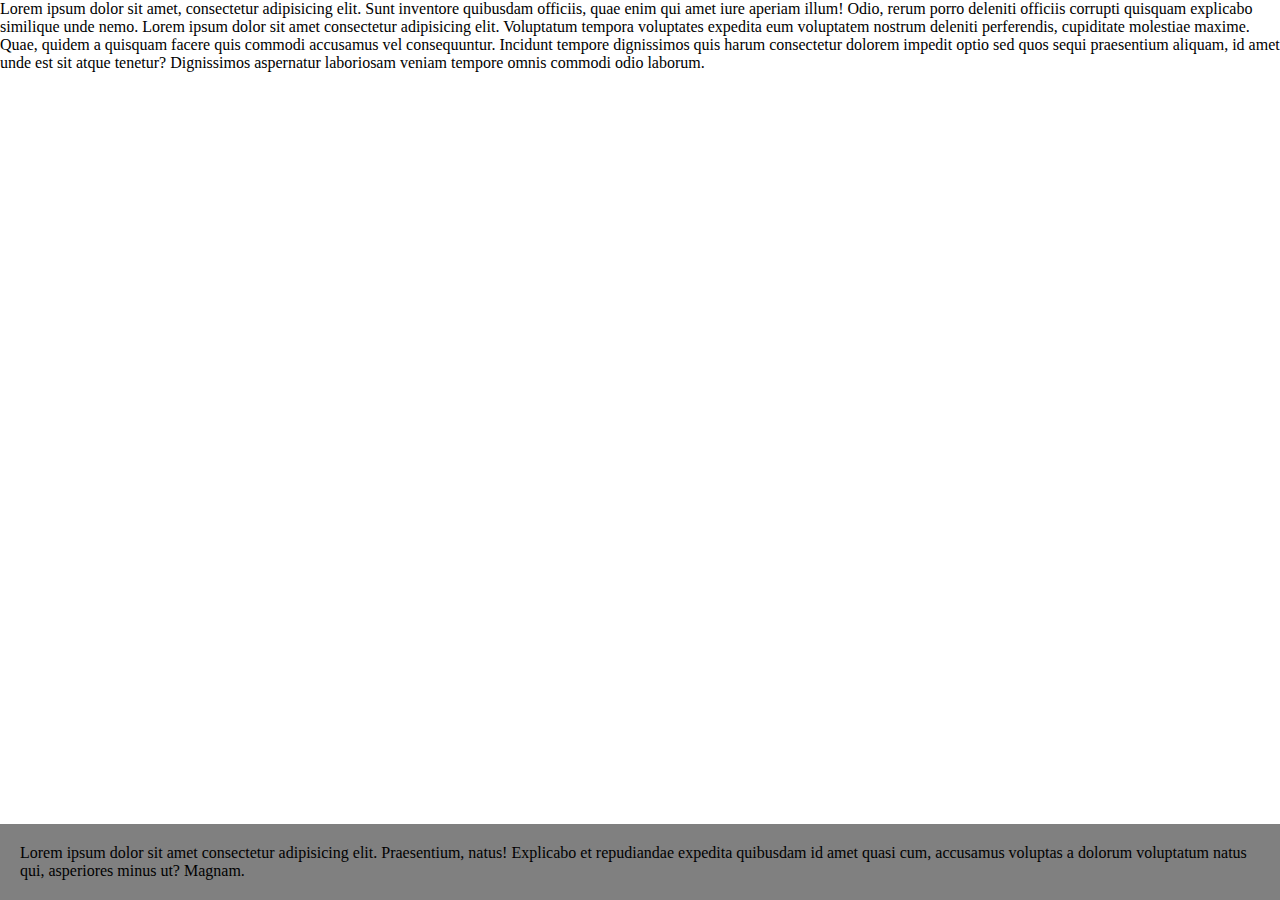
==== footer.html @ c35a4111 "add footer primer" ====
<!DOCTYPE html>
<html lang="en">
<head>
<meta charset="UTF=8">
<meta name="viewport" content="width=device-width, initial-scare=1.0">
<meta http-equiv="X-UA-Compatible" content="ie-edge">
<link href="footer.css" rel="stylesheet">
<title>Document</title>
</head>
<body>
<header>

</header>
<main>
<section>
    Lorem ipsum dolor sit amet, consectetur adipisicing elit. Sunt inventore quibusdam officiis, quae enim qui amet iure aperiam illum! Odio, rerum porro deleniti officiis corrupti quisquam explicabo similique unde nemo.
    Lorem ipsum dolor sit amet consectetur adipisicing elit. Voluptatum tempora voluptates expedita eum voluptatem nostrum deleniti perferendis, cupiditate molestiae maxime. Quae, quidem a quisquam facere quis commodi accusamus vel consequuntur.
Incidunt tempore dignissimos quis harum consectetur dolorem impedit optio sed quos sequi praesentium aliquam, id amet unde est sit atque tenetur? Dignissimos aspernatur laboriosam veniam tempore omnis commodi odio laborum.
</section>
<article></article>
</main>
<footer>
        Lorem ipsum dolor sit amet consectetur adipisicing elit. Praesentium, natus! Explicabo et repudiandae expedita quibusdam id amet quasi cum, accusamus voluptas a dolorum voluptatum natus qui, asperiores minus ut? Magnam.
</footer>
</body>
</html>
---- footer.css ----
*{
    margin: 0;
}
html{
    height: 100%;
}
body{
    height: 100%;
    display: flex;
    flex-direction: column;
}
main{
    flex-grow: 1;
    flex-shrink: ;
}
footer{
    padding: 20px;
    background: grey;
}
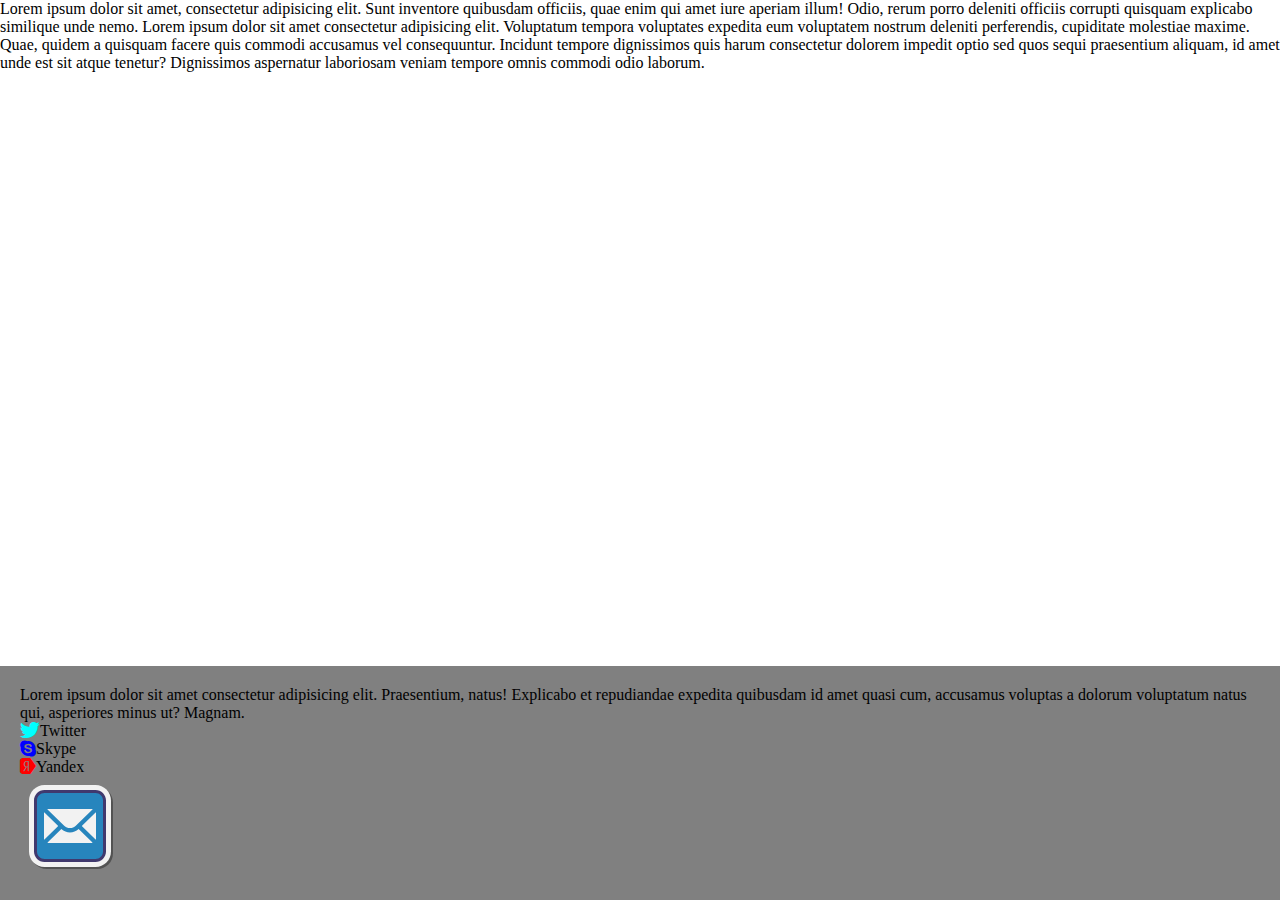
==== commit 7150e62e: "add iconfont and training svg sprite" ====
--- a/footer.html
+++ b/footer.html
@@ -21,6 +21,11 @@
 </main>
 <footer>
         Lorem ipsum dolor sit amet consectetur adipisicing elit. Praesentium, natus! Explicabo et repudiandae expedita quibusdam id amet quasi cum, accusamus voluptas a dolorum voluptatum natus qui, asperiores minus ut? Magnam.
+    <p class="twitter">Twitter</p>
+    <p class="skype">Skype</p>
+    <p class="yandex">Yandex</p>
+    <svg height="100" width="100"><use xlink:href="image/macos.svg#ico2"></use></svg>
+    <svg height="100" width="100"><use xlink:href="image/inlinesprite.svg#src-2"></use></svg>
 </footer>
 </body>
-</html>
+</html>--- a/footer.css
+++ b/footer.css
@@ -1,3 +1,13 @@
+@font-face {
+    font-family: 'fontico';
+    src: url('font/fontico.woff2') format('woff2'),
+    url('font/fontico.woff') format('woff'),
+    url('font/fontico.ttf') format('truetype'),
+    url('font/fontico.svg;') format('svg');
+    font-weight: normal;
+    font-style: normal;
+    font-display: block;
+}
 *{
     margin: 0;
 }
@@ -5,15 +15,27 @@
     height: 100%;
 }
 body{
+    font-family: 'fontico';
     height: 100%;
     display: flex;
     flex-direction: column;
 }
 main{
     flex-grow: 1;
-    flex-shrink: ;
 }
 footer{
     padding: 20px;
     background: grey;
+}
+.twitter::before{
+    content: "\f303";
+    color: aqua;
+}
+.skype:before{
+    content: '\f30b';
+    color: blue;
+}
+.yandex::before{
+    content: '\f306';
+    color: red;
 }